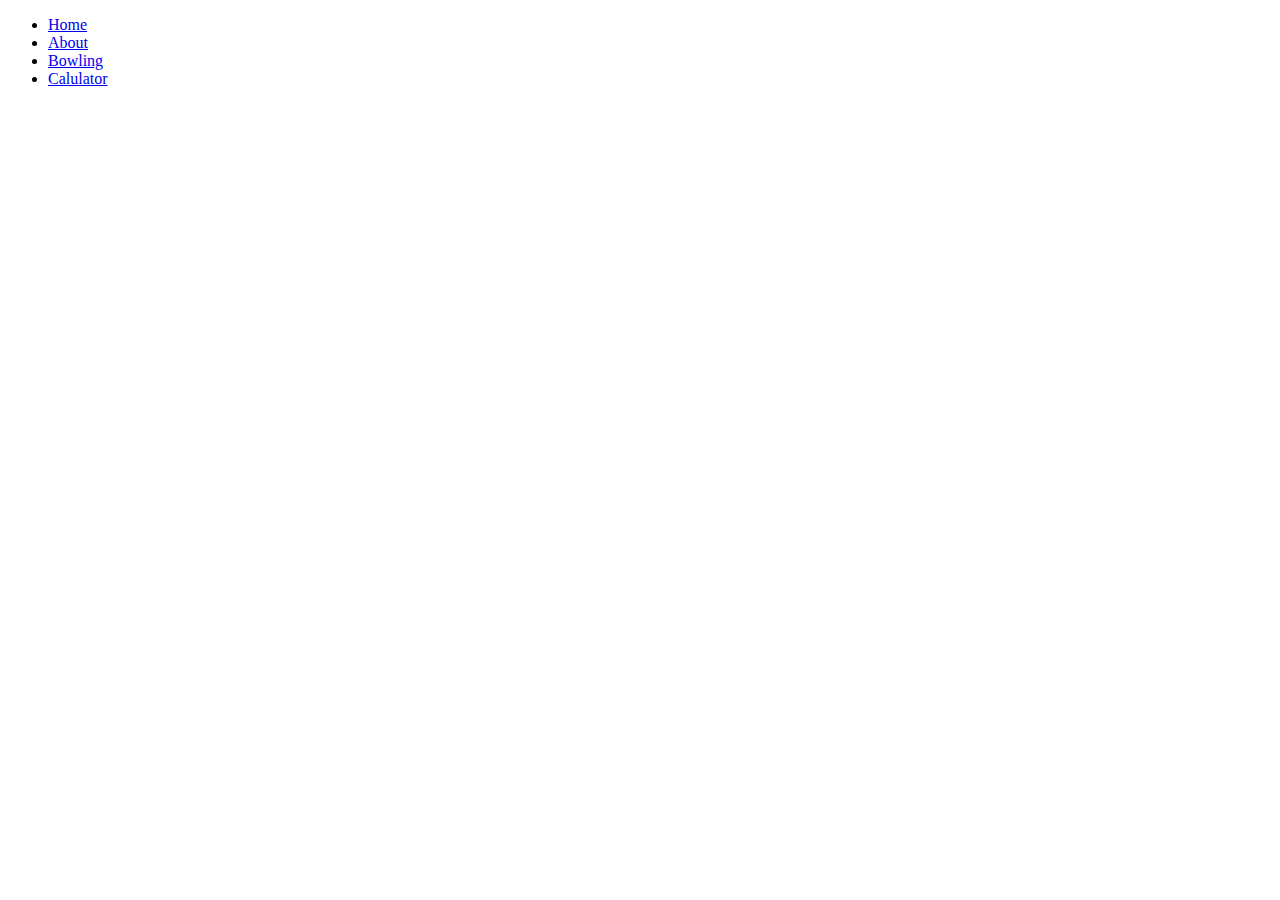
==== index.html @ b84e6943 "홈페이지 시작" ====
<!DOCTYPE html>
<html lang="en">
<head>
    <meta charset="UTF-8">
    <meta name="viewport" content="width=device-width, initial-scale=1.0">
    <meta http-equiv="X-UA-Compatible" content="ie=edge">
    <title>홈페이지</title>
    <link rel="stylesheet" href="/myhome/css/base.css">
    <script src="/myhome/js/base.js"></script>
</head>
<body>
    <!-- 헤더 -->
    <header>
        <!-- <a href="/myhome/"><img src="/myhome/img/logo.png" alt="logo"></a> -->
        <!-- /루트아래 myhome 디렉토리에 index.html을 연결 -->
    </header>
    <!-- 전역 메뉴 바 -->
    <ul class="gnb">
        <li><a href="/myhome/" class="active">Home</a></li>
        <!-- <li><a href="../">홈</a></li> -->
        <li><a href="/myhome/about.html">About</a></li>
        <li><a href="/myhome/bowl/btm.html">Bowling</a></li>
        <li><a href="/myhome/calc/calc.html">Calulator</a></li>
        <!-- <li class="float_r"><a href="#">Login</a></li> -->
    </ul>
    <div class="clearfix"></div>
    <!-- 컨텐츠 -->
    <section>

    </section>
    <!-- 풋터 -->
    <!-- <footer>경기도 수원시 장안구 정조로</footer> -->
</body>
</html>
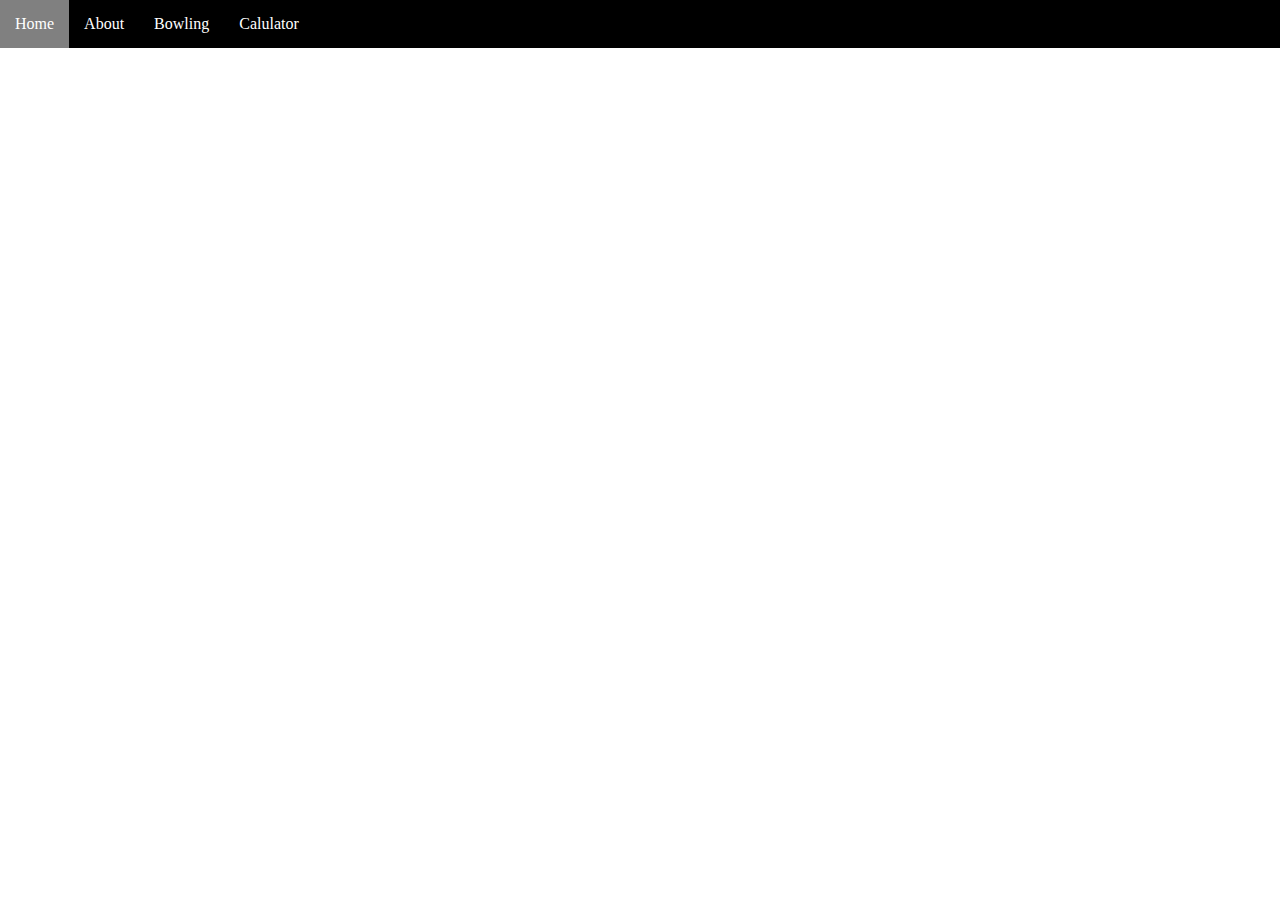
==== commit 70ac6882: "수정" ====
--- a/index.html
+++ b/index.html
@@ -5,7 +5,7 @@
     <meta name="viewport" content="width=device-width, initial-scale=1.0">
     <meta http-equiv="X-UA-Compatible" content="ie=edge">
     <title>홈페이지</title>
-    <link rel="stylesheet" href="/myhome/css/base.css">
+    <link rel="stylesheet" href="../css/base.css">
     <script src="/myhome/js/base.js"></script>
 </head>
 <body>
--- a/css/base.css
+++ b/css/base.css
@@ -0,0 +1,23 @@
+body {margin:0;}
+
+div, a { box-sizing: border-box; }
+
+.gnb {
+    list-style-type: none; margin:0; padding:0; overflow:hidden; background-color: #000; margin-bottom: 24px;
+}
+.gnb li { 
+    list-style-type: none; margin:0; padding:0; display:block;  float:left;   
+ }
+.gnb .float_r{ float:right; color:white; }
+.gnb li a {
+    display: block; color: white; text-align:center; padding: 15px 15px; text-decoration: none;
+}
+.gnb li a.active {
+    background-color : #f00 ; color: white;
+}
+.gnb li a:hover {
+    background-color : grey; 
+}
+.clearfix{
+    content:""; clear:both; display:table;
+}
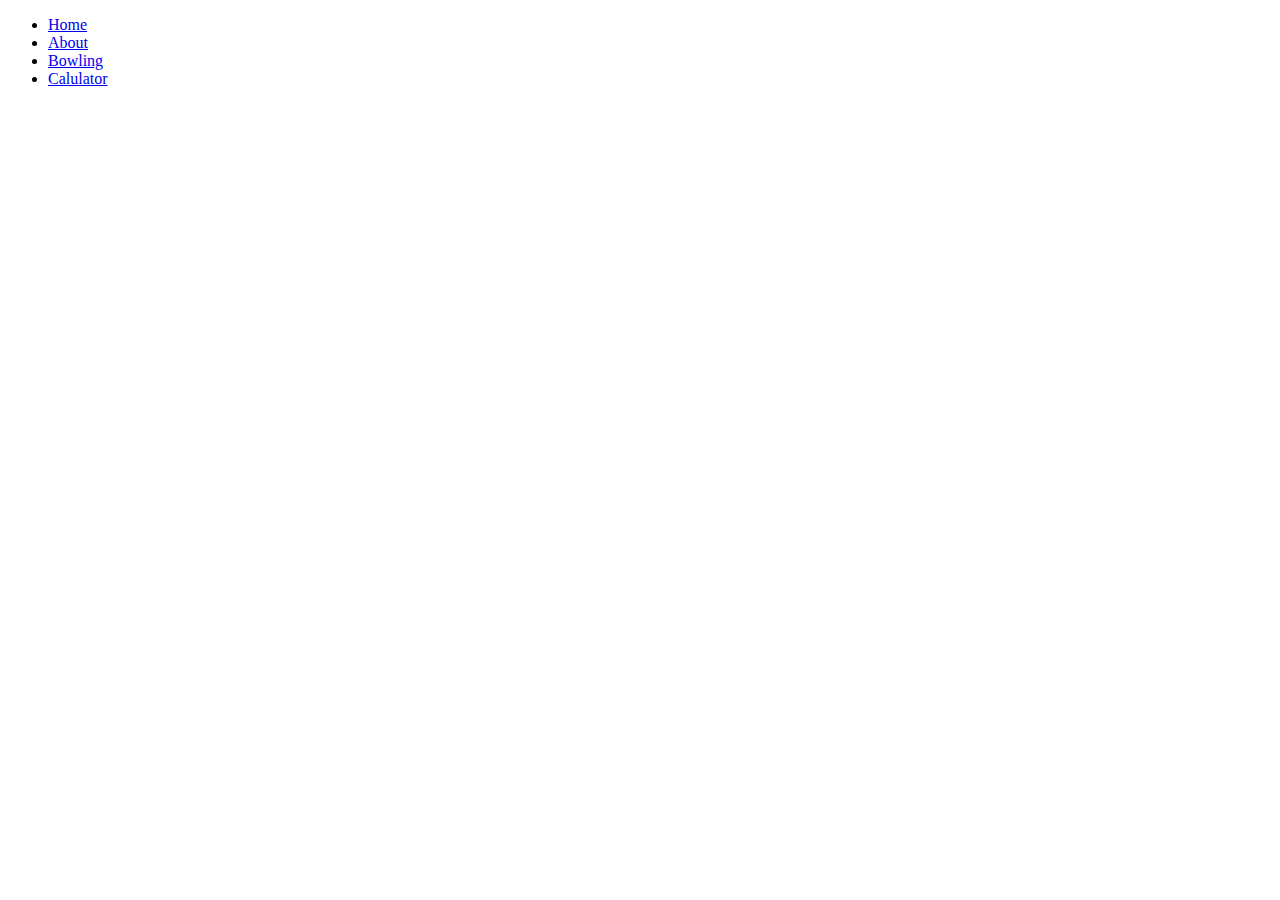
==== commit 1e01b446: "닉네임 에버 입력" ====
--- a/index.html
+++ b/index.html
@@ -4,8 +4,8 @@
     <meta charset="UTF-8">
     <meta name="viewport" content="width=device-width, initial-scale=1.0">
     <meta http-equiv="X-UA-Compatible" content="ie=edge">
-    <title>홈페이지</title>
-    <link rel="stylesheet" href="../css/base.css">
+    <title>Home</title>
+    <link rel="stylesheet" href="/myhome/css/base.css">
     <script src="/myhome/js/base.js"></script>
 </head>
 <body>
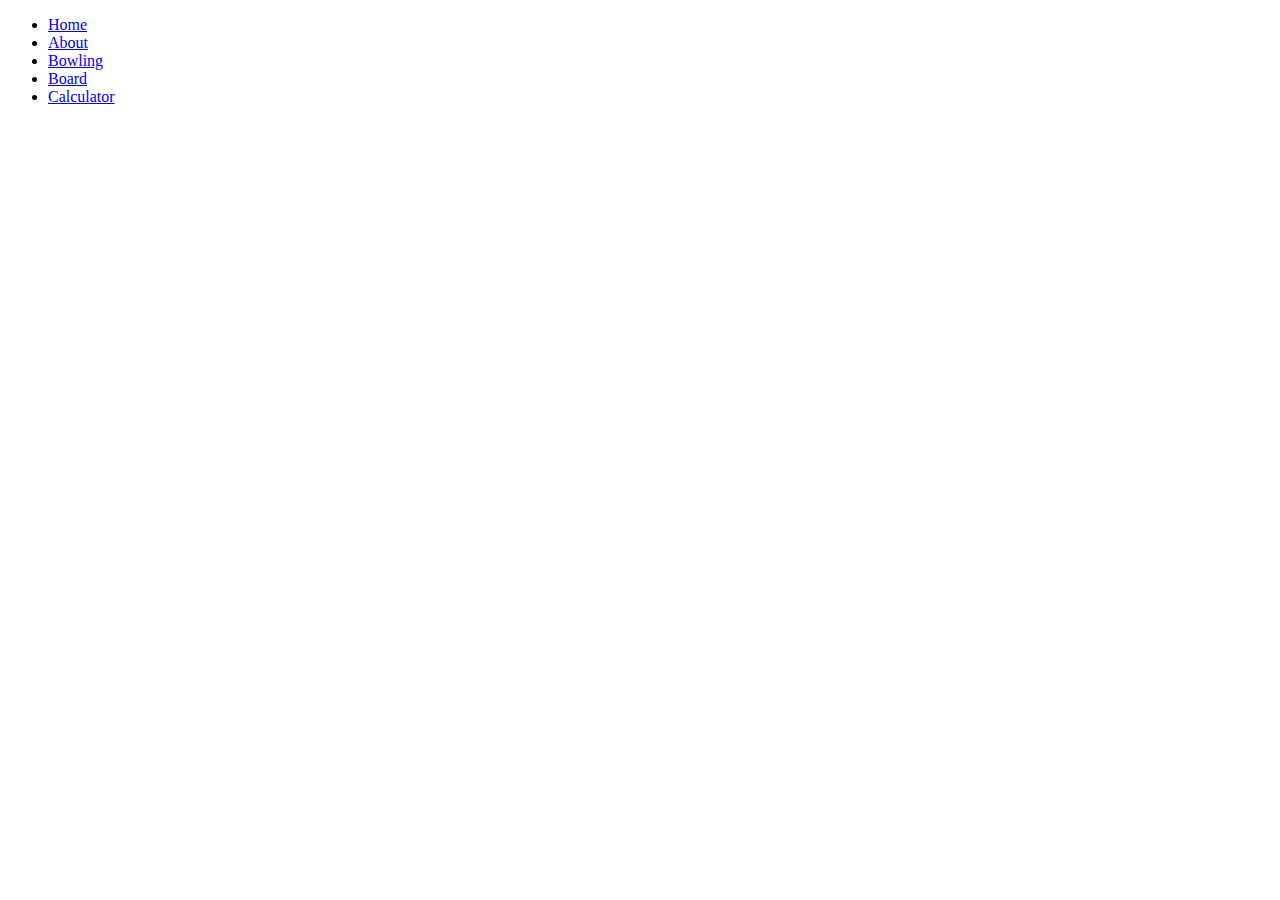
==== commit 2fe2dced: "평가 저장" ====
--- a/index.html
+++ b/index.html
@@ -6,9 +6,9 @@
     <meta http-equiv="X-UA-Compatible" content="ie=edge">
     <title>Home</title>
     <link rel="stylesheet" href="/myhome/css/base.css">
-    <script src="/myhome/js/base.js"></script>
+    <script src="/myhome/js/base.js"></script>   
 </head>
-<body>
+<body background="/myhome/img/bm.png">
     <!-- 헤더 -->
     <header>
         <!-- <a href="/myhome/"><img src="/myhome/img/logo.png" alt="logo"></a> -->
@@ -20,13 +20,16 @@
         <!-- <li><a href="../">홈</a></li> -->
         <li><a href="/myhome/about.html">About</a></li>
         <li><a href="/myhome/bowl/btm.html">Bowling</a></li>
-        <li><a href="/myhome/calc/calc.html">Calulator</a></li>
+        <li><a href="/myhome/board/list.html">Board</a></li>
+        <li><a href="/myhome/calc/calc.html">Calculator</a></li>
         <!-- <li class="float_r"><a href="#">Login</a></li> -->
     </ul>
     <div class="clearfix"></div>
     <!-- 컨텐츠 -->
     <section>
 
+        
+
     </section>
     <!-- 풋터 -->
     <!-- <footer>경기도 수원시 장안구 정조로</footer> -->
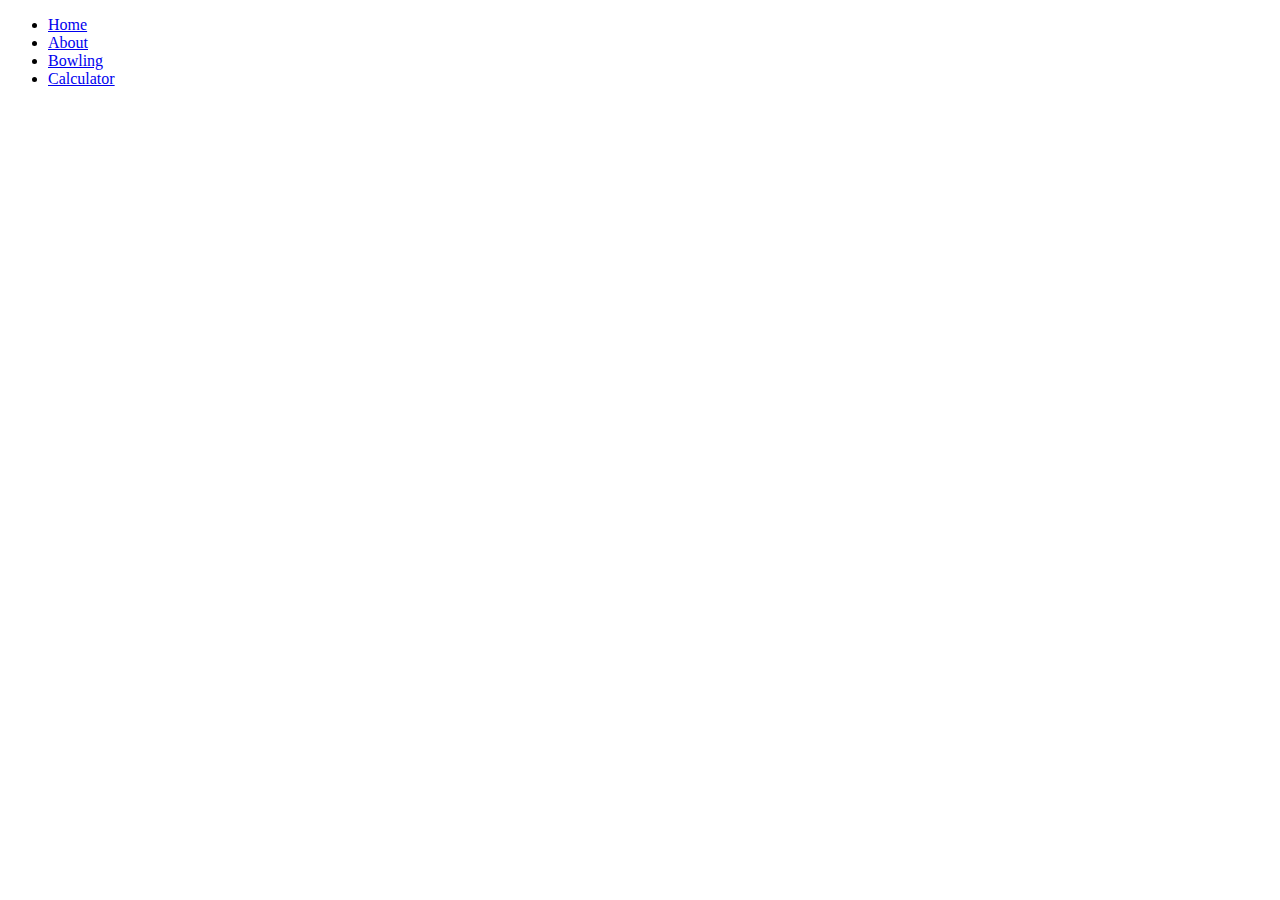
==== commit 6b78f1ff: "save" ====
--- a/index.html
+++ b/index.html
@@ -20,17 +20,14 @@
         <!-- <li><a href="../">홈</a></li> -->
         <li><a href="/myhome/about.html">About</a></li>
         <li><a href="/myhome/bowl/btm.html">Bowling</a></li>
-        <li><a href="/myhome/board/list.html">Board</a></li>
+        <!-- <li><a href="/myhome/board/list.html">Board</a></li> -->
         <li><a href="/myhome/calc/calc.html">Calculator</a></li>
         <!-- <li class="float_r"><a href="#">Login</a></li> -->
     </ul>
     <div class="clearfix"></div>
     <!-- 컨텐츠 -->
-    <section>
-
-        
-
-    </section>
+    <!-- <section> -->
+    <!-- </section> -->
     <!-- 풋터 -->
     <!-- <footer>경기도 수원시 장안구 정조로</footer> -->
 </body>
